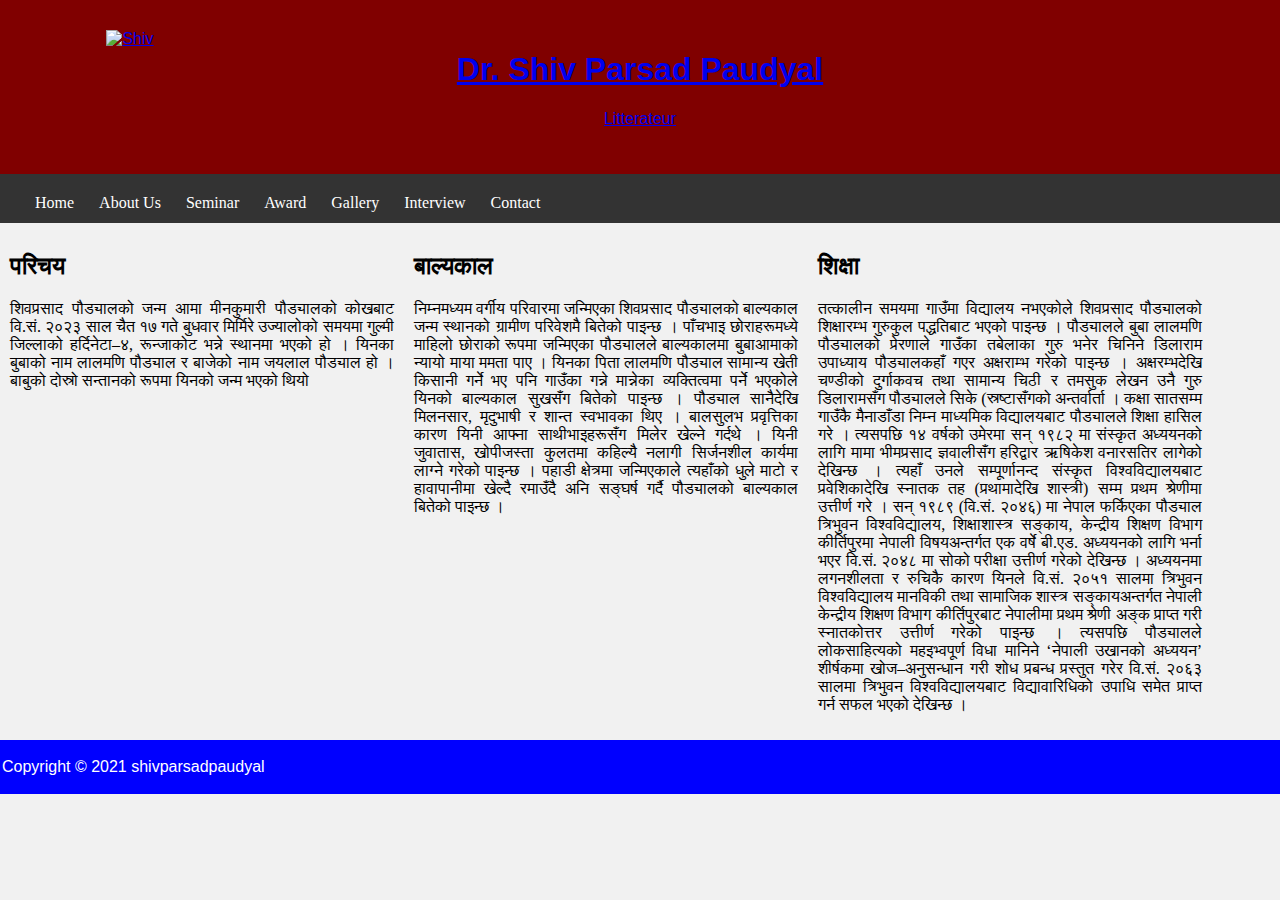
==== index.html @ cb616463 "website upload" ====
﻿<!DOCTYPE html>
<html>
<head>
	<title>Shiv Parsad Paudyal</title>
	<link rel="stylesheet" type="text/css" href="Style.css">
</head>
<body>
	<header>
		<div class="Column side">
				<div class="gallery">
			<a href="Gallery/3.jpg" target="_blank">
				<img src="Gallery/3.jpg" alt="Shiv" width="133px" height="200px"> 							
									</div>
		</div>

		<h1>Dr. Shiv Parsad Paudyal</h1>
		<p style="text-align:center; " >Litterateur</p>
		</header>

		<nav>
			<a href="index.html">Home</a>
			<a href="About us.html">About Us</a>
                        <a href="Seminar.html">Seminar</a>
                        <a href="Award.html">Award</a>
			<a href="Gallery.html">Gallery</a>
                        <a href="Interview.html">Interview</a>
			<a href="Contact.html">Contact</a>
	
		</nav>
		<section>
			<div class="row">
				<div class="column side">
					<h2>परिचय</h2>
					<p style="text-align:justify-all; ">शिवप्रसाद पौड्यालको जन्म आमा मीनकुमारी पौड्यालको कोखबाट वि.सं. २०२३
साल चैत १७ गते बुधवार मिर्मिरे उज्यालोको समयमा गुल्मी जिल्लाको हर्दिनेटा–४,
रून्जाकोट भन्ने स्थानमा भएको हो । यिनका बुबाको नाम लालमणि पौड्याल र बाजेको
नाम जयलाल पौड्याल हो । बाबुको दोस्रो सन्तानको रूपमा यिनको जन्म भएको थियो</p>
				</div>

				<div class="column middle">
					<h2>बाल्यकाल</h2>
					<p>निम्नमध्यम वर्गीय परिवारमा जन्मिएका शिवप्रसाद पौड्यालको बाल्यकाल जन्म
स्थानको ग्रामीण परिवेशमै बितेको पाइन्छ । पाँचभाइ छोराहरूमध्ये माहिलो छोराको रूपमा
जन्मिएका पौड्यालले बाल्यकालमा बुबाआमाको न्यायो माया ममता पाए । यिनका पिता
लालमणि पौड्याल सामान्य खेती किसानी गर्ने भए पनि गाउँका गन्ने मान्नेका व्यक्तित्वमा
पर्ने भएकोले यिनको बाल्यकाल सुखसँग बितेको पाइन्छ ।
पौड्याल सानैदेखि मिलनसार, मृदुभाषी र शान्त स्वभावका थिए । बालसुलभ प्रवृत्तिका
कारण यिनी आफ्ना साथीभाइहरूसँग मिलेर खेल्ने गर्दथे । यिनी जुवातास, खोपीजस्ता
कुलतमा कहिल्यै नलागी सिर्जनशील कार्यमा लाग्ने गरेको पाइन्छ । पहाडी क्षेत्रमा जन्मिएकाले त्यहाँको धुले माटो र हावापानीमा खेल्दै रमाउँदै अनि सङ्घर्ष गर्दै पौड्यालको
बाल्यकाल बितेको पाइन्छ ।
	</div>

				<div class="column side">
					<h2>शिक्षा</h2>
					<p>तत्कालीन समयमा गाउँमा विद्यालय नभएकोले शिवप्रसाद पौड्यालको शिक्षारम्भ
गुरुकुल पद्धतिबाट भएको पाइन्छ । पौड्यालले बुबा लालमणि पौड्यालको प्रेरणाले गाउँका
तबेलाका गुरु भनेर चिनिने डिलाराम उपाध्याय पौड्यालकहाँ गएर अक्षराम्भ गरेको
पाइन्छ । अक्षरम्भदेखि चण्डीको दुर्गाकवच तथा सामान्य चिठी र तमसुक लेखन उनै गुरु
डिलारामसँग पौड्यालले सिके (स्रष्टासँगको अन्तर्वार्ता । कक्षा सातसम्म गाउँकै मैनाडाँडा
निम्न माध्यमिक विद्यालयबाट पौड्यालले शिक्षा हासिल गरे । त्यसपछि १४ वर्षको उमेरमा
सन् १९८२ मा संस्कृत अध्ययनको लागि मामा भीमप्रसाद ज्ञवालीसँग हरिद्वार ऋषिकेश
वनारसतिर लागेको देखिन्छ । त्यहाँ उनले सम्पूर्णानन्द संस्कृत विश्वविद्यालयबाट
प्रवेशिकादेखि स्नातक तह (प्रथामादेखि शास्त्री) सम्म प्रथम श्रेणीमा उत्तीर्ण गरे । सन्
१९८९ (वि.सं. २०४६) मा नेपाल फर्किएका पौड्याल त्रिभुवन विश्वविद्यालय, शिक्षाशास्त्र
सङ्काय, केन्द्रीय शिक्षण विभाग कीर्तिपुरमा नेपाली विषयअन्तर्गत एक वर्षे बी.एड.
अध्ययनको लागि भर्ना भएर वि.सं. २०४८ मा सोको परीक्षा उत्तीर्ण गरेको देखिन्छ ।
अध्ययनमा लगनशीलता र रुचिकै कारण यिनले वि.सं. २०५१ सालमा त्रिभुवन
विश्वविद्यालय मानविकी तथा सामाजिक शास्त्र सङ्कायअन्तर्गत नेपाली केन्द्रीय शिक्षण
विभाग कीर्तिपुरबाट नेपालीमा प्रथम श्रेणी अङ्क प्राप्त गरी स्नातकोत्तर उत्तीर्ण गरेको
पाइन्छ । त्यसपछि पौड्यालले लोकसाहित्यको महइभ्वपूर्ण विधा मानिने ‘नेपाली उखानको
अध्ययन’ शीर्षकमा खोज–अनुसन्धान गरी शोध प्रबन्ध प्रस्तुत गरेर वि.सं. २०६३ सालमा
त्रिभुवन विश्वविद्यालयबाट विद्यावारिधिको उपाधि समेत प्राप्त गर्न सफल भएको देखिन्छ ।</p>
	<P id="demo"></P>
	<script>
	var	d = new Date();
	document.getElementByid('demo').innerHTML = d;

	</script>			

</p>
				</div>
					
				
						


			</div>
		</section>

	
	
	

		<footer>
			<p>Copyright &copy; 2021 shivparsadpaudyal</p>
		</footer>
		
</body>
</html>
---- Style.css ----
body{
	margin: 0;
	background-color: #f1f1f1;
}
header{ 
	background-color: maroon;
	text-align: center;
	color: white;
	padding: 30px;
	font-family: "Comic Sans Ms", Arial;
 }

 nav{
 	overflow: hidden;
 	background-color: #333;
 }
 nav a{
 	float: left;
 	color: #fff;
 	padding:20px 15px 11px 10px;
 	text-decoration: none;
 }
 nav a:hover{
 	background-color: black;
 	color: white;
 }
 .column{
 	float: left;
 	padding: 10px;
 }
 .column.side{
 	width: 100%;
 }
 .column.middle{
 	width: 30%;
 }
 .column.side{
 	width: 30%;
 }
footer{
 	clear: both;
 	background-color: blue;
	text-align: center;
	color: white;
	padding: 2px;
	font-family: "Comic Sans Ms", Arial;
 }
div.gallery{
 	margin: 5px
 	border: 10px solid black;  
 	float: left;
 	width:200px;
 }
 div.gallery img{
 	width: 100%;
 	height: auto;
 }
@media screen and (max-width: 657px )
{
	.column.side,.column.middle{
		width: 100%;
	}
}
p{
	text-align: justify;
}
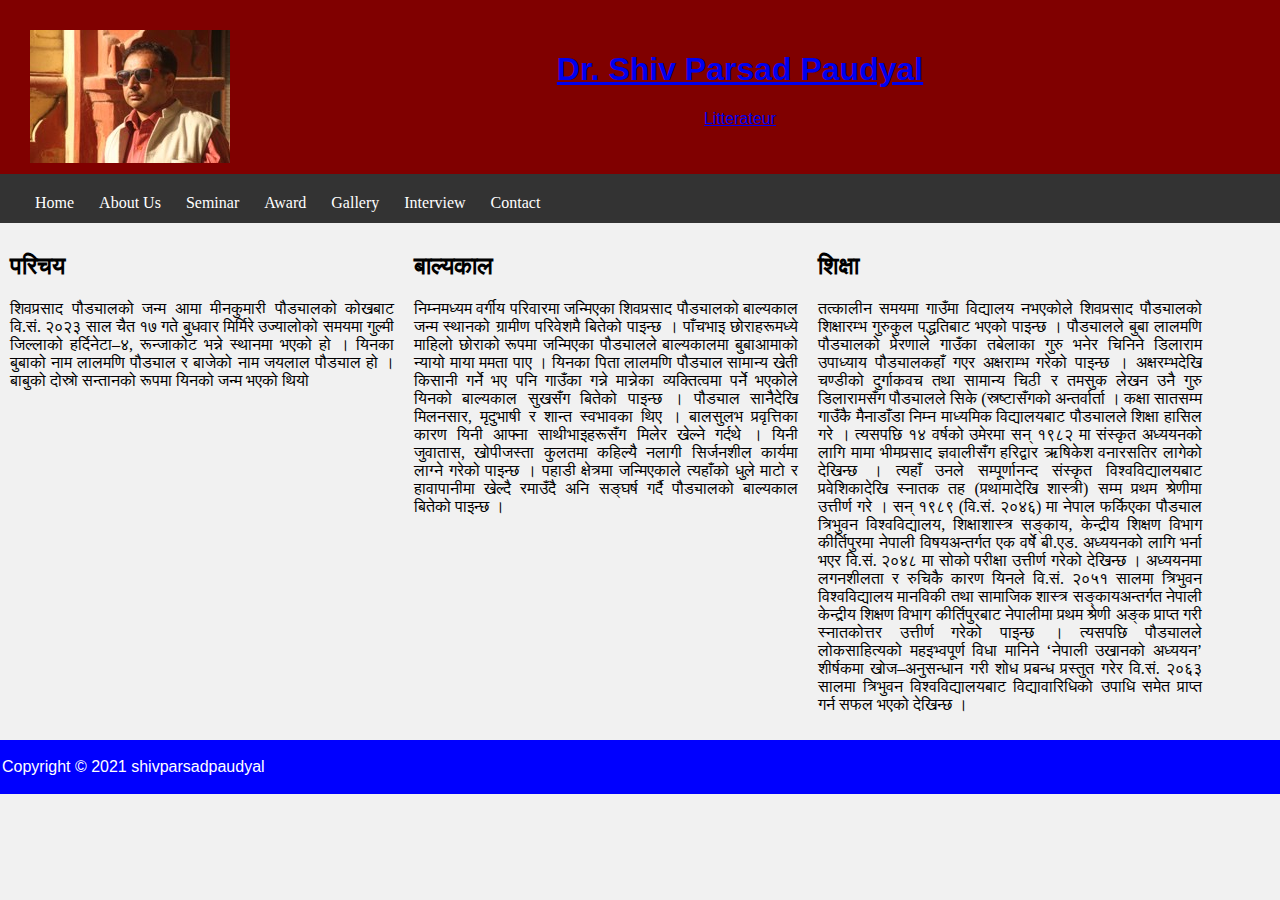
==== commit da652222: "Update index.html" ====
--- a/index.html
+++ b/index.html
@@ -8,8 +8,8 @@
 	<header>
 		<div class="Column side">
 				<div class="gallery">
-			<a href="Gallery/3.jpg" target="_blank">
-				<img src="Gallery/3.jpg" alt="Shiv" width="133px" height="200px"> 							
+			<a href="Gallery/3.JPG" target="_blank">
+				<img src="Gallery/3.JPG" alt="Shiv" width="133px" height="200px"> 							
 									</div>
 		</div>
 
@@ -96,4 +96,4 @@
 		</footer>
 		
 </body>
-</html> +</html> 
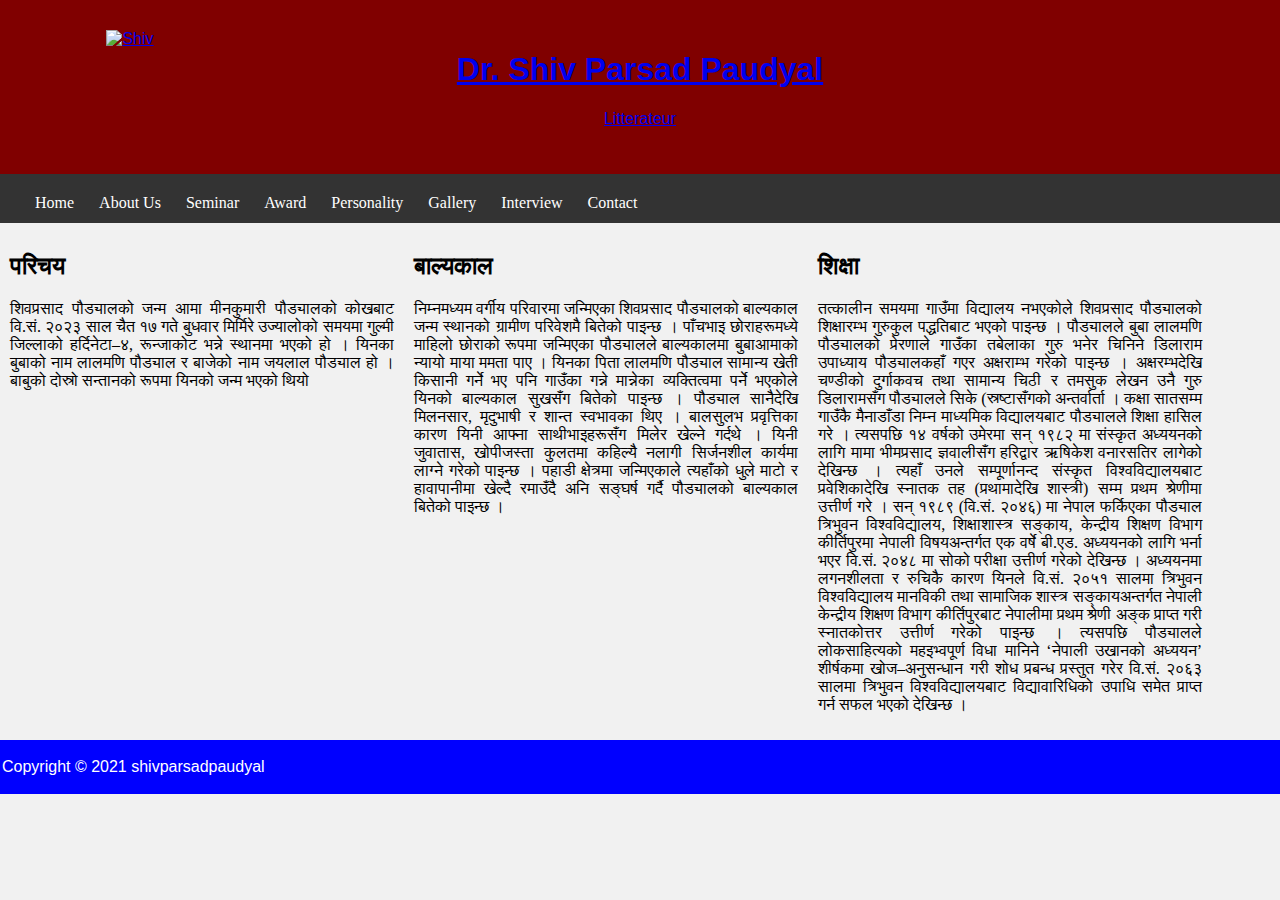
==== commit 57137e4a: "Add files via upload" ====
--- a/index.html
+++ b/index.html
@@ -8,8 +8,8 @@
 	<header>
 		<div class="Column side">
 				<div class="gallery">
-			<a href="Gallery/3.JPG" target="_blank">
-				<img src="Gallery/3.JPG" alt="Shiv" width="133px" height="200px"> 							
+			<a href="Gallery/3.jpg" target="_blank">
+				<img src="Gallery/3.jpg" alt="Shiv" width="133px" height="200px"> 							
 									</div>
 		</div>
 
@@ -22,6 +22,7 @@
 			<a href="About us.html">About Us</a>
                         <a href="Seminar.html">Seminar</a>
                         <a href="Award.html">Award</a>
+                        <a href="Personality.html">Personality</a>
 			<a href="Gallery.html">Gallery</a>
                         <a href="Interview.html">Interview</a>
 			<a href="Contact.html">Contact</a>
@@ -96,4 +97,4 @@
 		</footer>
 		
 </body>
-</html> 
+</html> 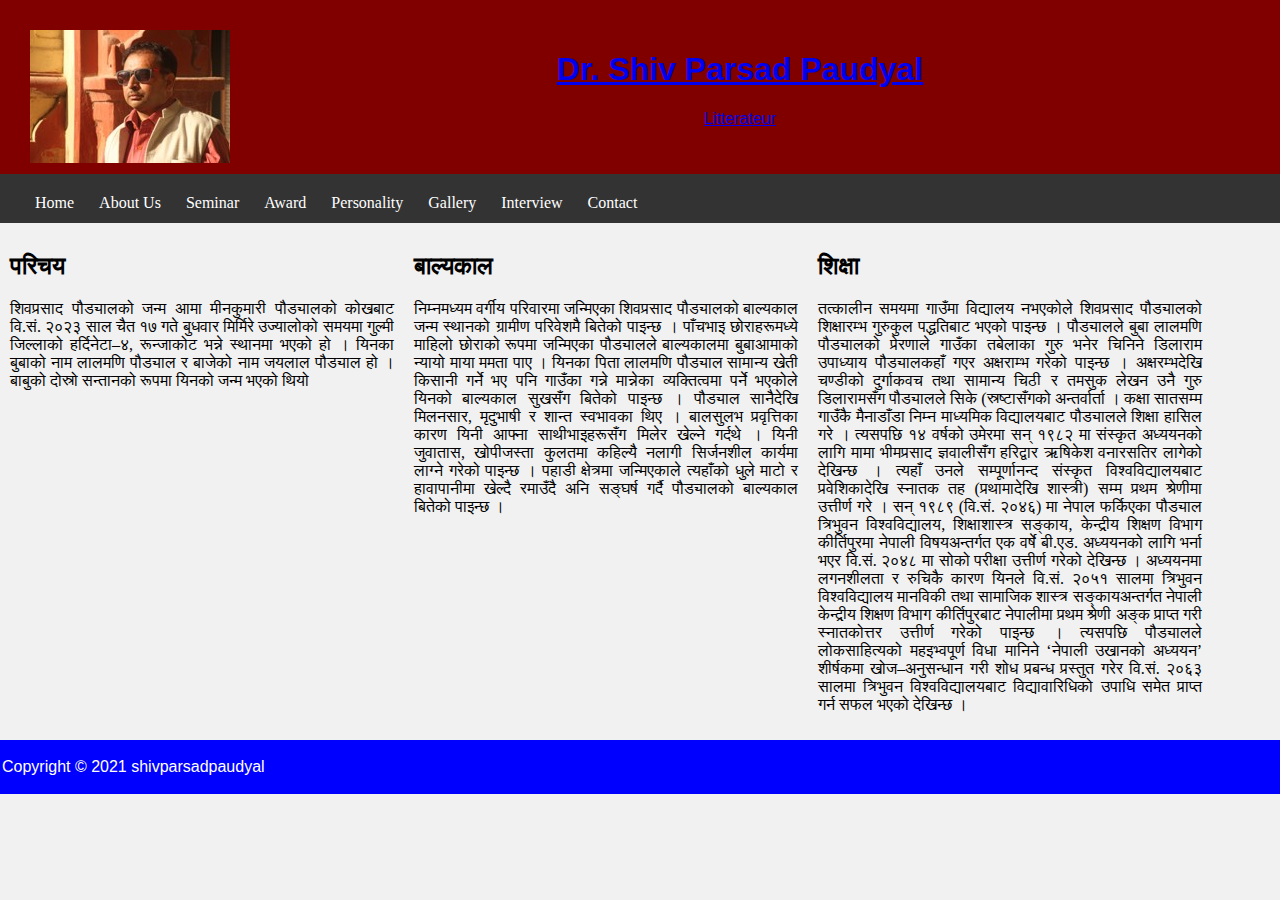
==== commit 8d9586c4: "Add files via upload" ====
--- a/index.html
+++ b/index.html
@@ -8,8 +8,8 @@
 	<header>
 		<div class="Column side">
 				<div class="gallery">
-			<a href="Gallery/3.jpg" target="_blank">
-				<img src="Gallery/3.jpg" alt="Shiv" width="133px" height="200px"> 							
+			<a href="Gallery/3.JPG" target="_blank">
+				<img src="Gallery/3.JPG" alt="Shiv" width="133px" height="200px"> 							
 									</div>
 		</div>
 
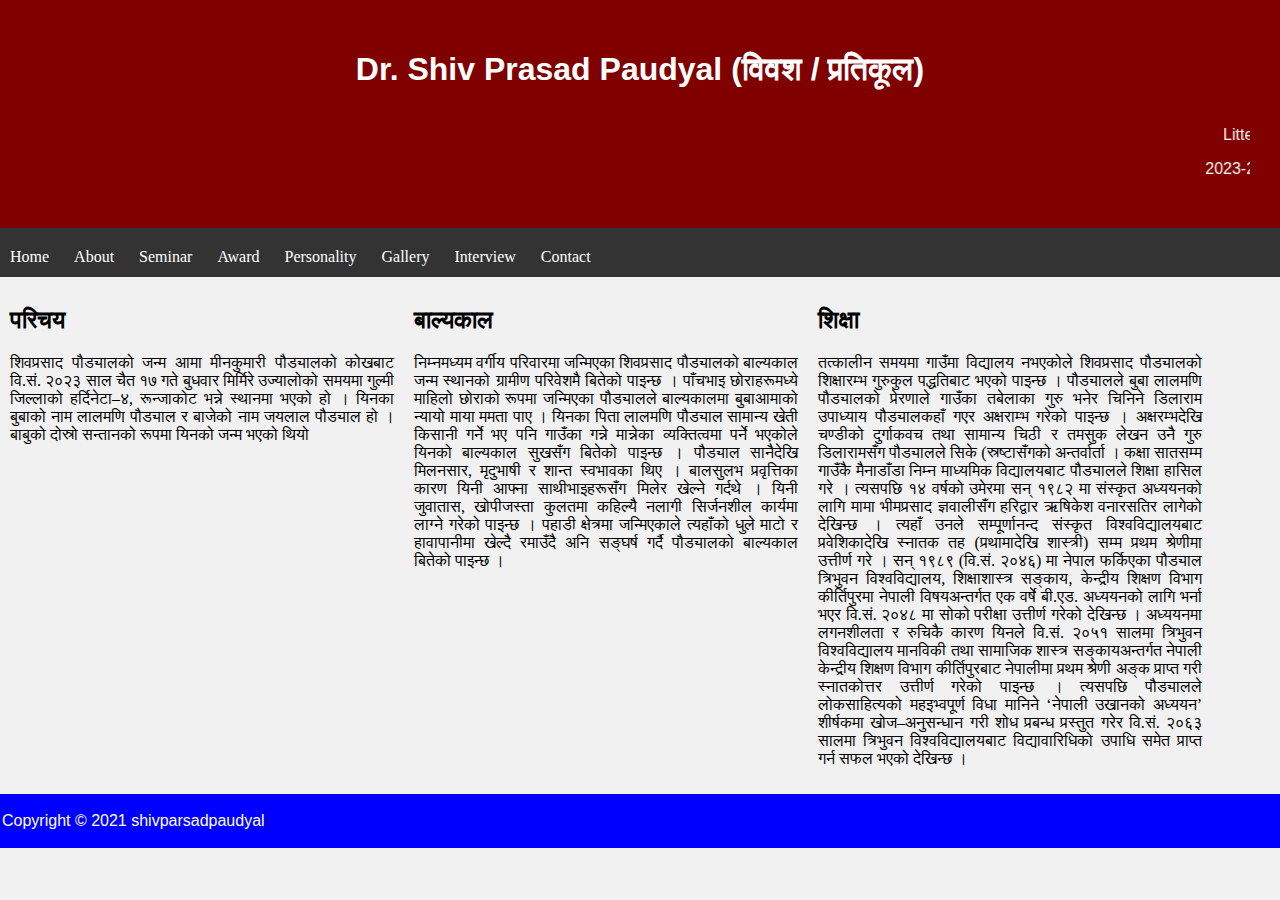
==== commit 9bd3bd3c: "Add files via upload" ====
--- a/index.html
+++ b/index.html
@@ -6,20 +6,14 @@
 </head>
 <body>
 	<header>
-		<div class="Column side">
-				<div class="gallery">
-			<a href="Gallery/3.JPG" target="_blank">
-				<img src="Gallery/3.JPG" alt="Shiv" width="133px" height="200px"> 							
-									</div>
-		</div>
-
-		<h1>Dr. Shiv Parsad Paudyal</h1>
-		<p style="text-align:center; " >Litterateur</p>
+		<h1>Dr. Shiv Prasad Paudyal (विवश /  प्रतिकूल)</h1>
+		<marquee><p>&nbsp;&nbsp;&nbsp;&nbsp;Litterateur</p>
+<p>2023-2077 (BS)</p></Marquee>
 		</header>
 
 		<nav>
 			<a href="index.html">Home</a>
-			<a href="About us.html">About Us</a>
+			<a href="About.html">About</a>
                         <a href="Seminar.html">Seminar</a>
                         <a href="Award.html">Award</a>
                         <a href="Personality.html">Personality</a>
